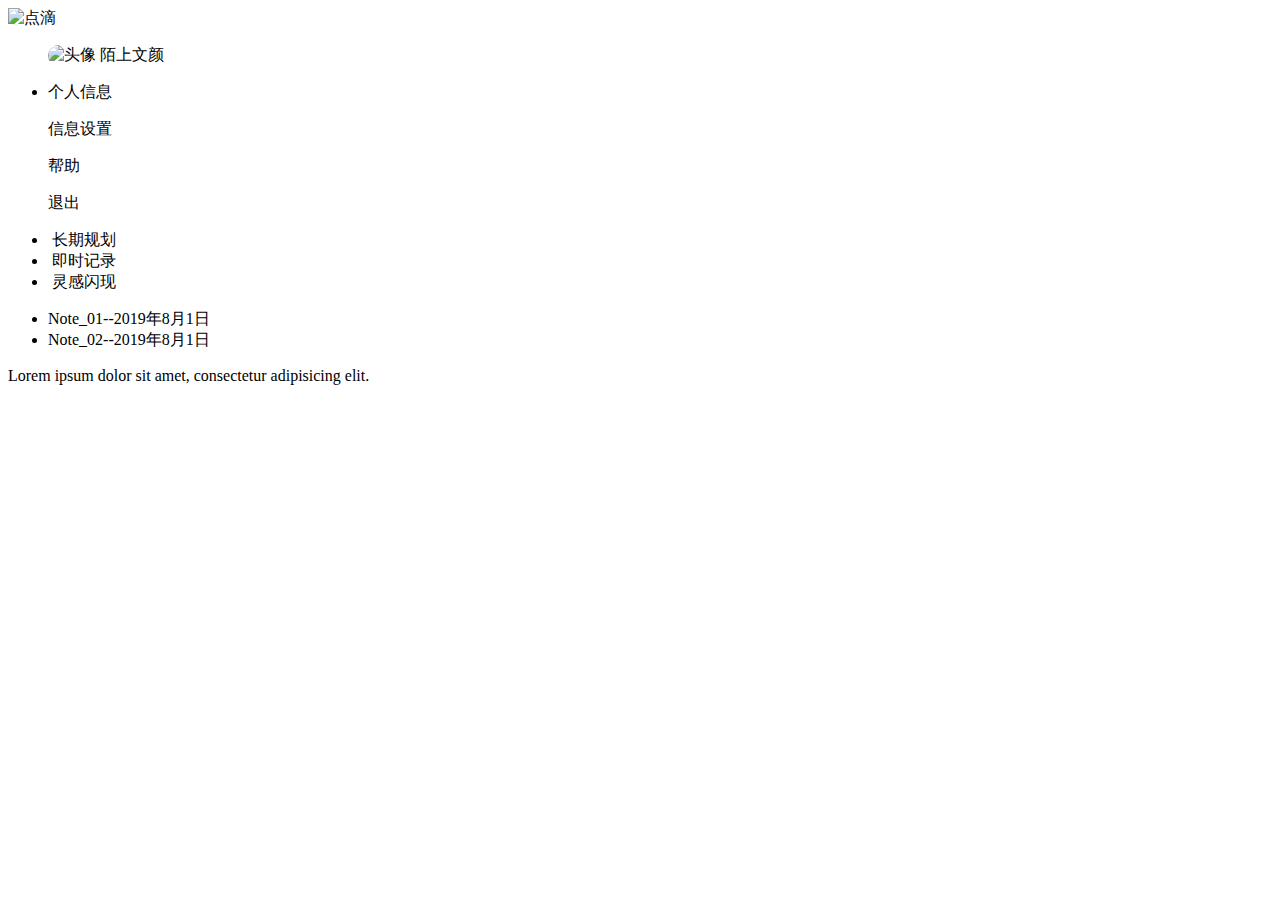
==== src/main/resources/templates/dripindex.html @ 3d85de13 "导入drip界面" ====
<!DOCTYPE html>
<html lang="zh">
<head>
    <meta charset="UTF-8">
    <title>Index</title>
<!--    惊了！没有使用rel竟然css样式不能使用-->
    <link rel="stylesheet" type="text/css" href="css/drip.css"/>
    <link rel="stylesheet" type="text/css" href="css/editormd.css"/>
    <link rel="stylesheet" type="text/css" href="css/index.css"/>

    <script src="js/jquery.min.js" type="text/javascript" charset="utf-8"></script>
<!--    导入makedown插件-->
    <script src="js/editormd.js" type="text/javascript" charset="utf-8"></script>
<!--    导入日历生成函数-->
    <script src="js/calendarUtil.js" type="text/javascript" charset="utf-8"></script>
    <script type="text/javascript">
        //makedown插件开启
        $(function() {
            editormd("my-editormd", { //注意1：这里的就是上面的DIV的id属性值
                width: "80%",
                height: 600,
                syncScrolling: "single",
                path: "lib/", //注意2：你的路径
                saveHTMLToTextarea: true //注意3：这个配置，方便post提交表单

            });
        });
        $(document).ready(function () {
            //日历弹窗回收
            $(".monthScenery").click(function(e){
                $(this).hide(500);
            });

            //日历弹窗弹出
            $("header").click(function(){
                $(".monthScenery").show(500);
            });

            //头像功能弹窗
            $(".userHeadImageUl").hover(function () {
                $(".loginInfoMenu").css("display","block");
            },function () {
                $(".loginInfoMenu").css("display","none");
            });

            //长期日历进度条弹窗
            var PopupList = $(".PopupList");
            $(".dayTable > tbody > tr > td > ul > li").hover(function () {
                PopupList.css({
                    "top":event.clientY,
                    "left":event.clientX,
                    "z-index":"21",
                    "display":"block"
                });
            },function () {
                PopupList.css({
                    "display":"none"
                });
            });

        });

    </script>
</head>
<body>
<header>
<!--    logo start-->
<div   id="m" class="PopupList"   style="position:absolute;top:0;left:0;display:none;padding:3px;border:1px solid #528AC6;background-color:#ffdfd0;" >
　　<b>点滴,点滴平凡汇聚人生!</b>
</div>
    <div>
        <img src="pic/logo.png" alt="点滴" height="50px" width="70px">
    </div>
<!--    logo end-->
<!--    导航-->
    <div>

    </div>
<!--    导航end-->
<!--    用户-->
    <div>

    </div>
<!--    用户end-->
</header>
<!--这个背景图片-->
<div class="monthScenery" style="display: none">
<!--    <img src="pic/324819.jpg" alt="beijign">-->
    <table class="dayTable" onClick="event.cancelBubble = true">
        <thead>
            <tr>
                <td colspan="8">
                <div class="menu clearfix">
                    <div class="select fl pr">
                      <ul class="select-list select-year pa none">
                          <li value="2015">2015年</li>
                          <li value="2016">2016年</li>
                          <li value="2017">2017年</li>
                      </ul>
                      <div class="select-text year"><span class="year-text" value="2016">2016年</span>▼</div>
                    </div>
                    <a class="select-prev fl" href="javascript:;">&lt;</a>
                        <div class="select month fl pr">
                            <ul class="select-list pa none">
                              <li value="1">1月</li>
                              <li value="2">2月</li>
                              <li value="3">3月</li>
                              <li value="4">4月</li>
                              <li value="5">5月</li>
                              <li value="6">6月</li>
                              <li value="7">7月</li>
                              <li value="8">8月</li>
                              <li value="9">9月</li>
                              <li value="10">10月</li>
                              <li value="11">11月</li>
                              <li value="12">12月</li>
                            </ul>
                          <div class="select-text"><span class="month-text" value="1">1月</span>▼</div>
                        </div>
                    <a class="select-next fl" href="javascript:;">&gt;</a>
                    <a class="select-today fl" href="javascript:;">返回今天</a>
                    <div class="time fl">10:40:05</div>
                </div>
                </td>
            </tr>
            <tr style="text-align: center">
                <td>日</td>
                <td>一</td>
                <td>二</td>
                <td>三</td>
                <td>四</td>
                <td>五</td>
                <td>六</td>
                <td>备注</td>
            </tr>
        </thead>
        <tbody class="table">
            <tr>
                <td class="everyDayTable">
                    <div class="day01"></div>
                    <ul>
                        <li class="chi"></li>
                        <li class="cheng"></li>
                        <li class="huang"></li>
                        <li class="lu"></li>
                        <li class="qing"></li>
                        <li class="lan"></li>
                        <li class="zi"></li>
                    </ul>
                </td>
                <td class="everyDayTable">
                    <div class="day02"></div>
                    <ul>
                        <li class="chi"></li>
                        <li class="cheng"></li>
                        <li class="huang"></li>
                        <li class="lu"></li>
                        <li class="qing"></li>
                        <li class="lan"></li>
                        <li class="zi"></li>
                    </ul>
                </td>
                <td class="everyDayTable">
                    <div class="day03"></div>
                    <ul>
                        <li class="chi"></li>
                        <li class="cheng"></li>
                        <li class="huang"></li>
                        <li class="lu"></li>
                        <li class="qing"></li>
                        <li class="lan"></li>
                        <li class="zi"></li>
                    </ul>
                </td>
                <td class="everyDayTable">
                    <div class="day04"></div>
                    <ul>
                        <li class="chi"></li>
                        <li class="cheng"></li>
                        <li class="huang"></li>
                        <li class="lu"></li>
                        <li class="qing"></li>
                        <li class="lan"></li>
                        <li class="zi"></li>
                    </ul>
                </td>
                <td class="everyDayTable">
                    <div class="day05"></div>
                    <ul>
                        <li class="chi"></li>
                        <li class="cheng"></li>
                        <li class="huang"></li>
                        <li class="lu"></li>
                        <li class="qing"></li>
                        <li class="lan"></li>
                        <li class="zi"></li>
                    </ul>
                </td>
                <td class="everyDayTable">
                    <div class="day06"></div>
                    <ul>
                        <li class="chi"></li>
                        <li class="cheng"></li>
                        <li class="huang"></li>
                        <li class="lu"></li>
                        <li class="qing"></li>
                        <li class="lan"></li>
                        <li class="zi"></li>
                    </ul>
                </td>
                <td class="everyDayTable">
                    <div class="day07"></div>
                    <ul>
                        <li class="chi"></li>
                        <li class="cheng"></li>
                        <li class="huang"></li>
                        <li class="lu"></li>
                        <li class="qing"></li>
                        <li class="lan"></li>
                        <li class="zi"></li>
                    </ul>
                </td>
                <td rowspan="5" class="LineFore"></td>
            </tr>

            <tr>
                    <td class="everyDayTable">
                        <div class="day08"></div>
                        <ul>
                            <li class="chi"></li>
                            <li class="cheng"></li>
                            <li class="huang"></li>
                            <li class="lu"></li>
                            <li class="qing"></li>
                            <li class="lan"></li>
                            <li class="zi"></li>
                        </ul>
                    </td>
                    <td class="everyDayTable">
                        <div class="day09"></div>
                        <ul>
                            <li class="chi"></li>
                            <li class="cheng"></li>
                            <li class="huang"></li>
                            <li class="lu"></li>
                            <li class="qing"></li>
                            <li class="lan"></li>
                            <li class="zi"></li>
                        </ul>
                    </td>
                    <td class="everyDayTable">
                        <div class="day10"></div>
                        <ul>
                            <li class="chi"></li>
                            <li class="cheng"></li>
                            <li class="huang"></li>
                            <li class="lu"></li>
                            <li class="qing"></li>
                            <li class="lan"></li>
                            <li class="zi"></li>
                        </ul>
                    </td>
                    <td class="everyDayTable">
                        <div class="day11"></div>
                        <ul>
                            <li class="chi"></li>
                            <li class="cheng"></li>
                            <li class="huang"></li>
                            <li class="lu"></li>
                            <li class="qing"></li>
                            <li class="lan"></li>
                            <li class="zi"></li>
                        </ul>
                    </td>
                    <td class="everyDayTable">
                        <div class="day12"></div>
                        <ul>
                            <li class="chi"></li>
                            <li class="cheng"></li>
                            <li class="huang"></li>
                            <li class="lu"></li>
                            <li class="qing"></li>
                            <li class="lan"></li>
                            <li class="zi"></li>
                        </ul>
                    </td>
                    <td class="everyDayTable">
                        <div class="day13"></div>
                        <ul>
                            <li class="chi"></li>
                            <li class="cheng"></li>
                            <li class="huang"></li>
                            <li class="lu"></li>
                            <li class="qing"></li>
                            <li class="lan"></li>
                            <li class="zi"></li>
                        </ul>
                    </td>
                    <td class="everyDayTable">
                        <div class="day14"></div>
                        <ul>
                            <li class="chi"></li>
                            <li class="cheng"></li>
                            <li class="huang"></li>
                            <li class="lu"></li>
                            <li class="qing"></li>
                            <li class="lan"></li>
                            <li class="zi"></li>
                        </ul>
                    </td>
                </tr>

            <tr>
                <td class="everyDayTable">
                    <div class="day15"></div>
                    <ul>
                        <li class="chi"></li>
                        <li class="cheng"></li>
                        <li class="huang"></li>
                        <li class="lu"></li>
                        <li class="qing"></li>
                        <li class="lan"></li>
                        <li class="zi"></li>
                    </ul>
                </td>
                <td class="everyDayTable">
                    <div class="day16"></div>
                    <ul>
                        <li class="chi"></li>
                        <li class="cheng"></li>
                        <li class="huang"></li>
                        <li class="lu"></li>
                        <li class="qing"></li>
                        <li class="lan"></li>
                        <li class="zi"></li>
                    </ul>
                </td>
                <td class="everyDayTable">
                    <div class="day17"></div>
                    <ul>
                        <li class="chi"></li>
                        <li class="cheng"></li>
                        <li class="huang"></li>
                        <li class="lu"></li>
                        <li class="qing"></li>
                        <li class="lan"></li>
                        <li class="zi"></li>
                    </ul>
                </td>
                <td class="everyDayTable">
                    <div class="day18"></div>
                    <ul>
                        <li class="chi"></li>
                        <li class="cheng"></li>
                        <li class="huang"></li>
                        <li class="lu"></li>
                        <li class="qing"></li>
                        <li class="lan"></li>
                        <li class="zi"></li>
                    </ul>
                </td>
                <td class="everyDayTable">
                    <div class="day19"></div>
                    <ul>
                        <li class="chi"></li>
                        <li class="cheng"></li>
                        <li class="huang"></li>
                        <li class="lu"></li>
                        <li class="qing"></li>
                        <li class="lan"></li>
                        <li class="zi"></li>
                    </ul>
                </td>
                <td class="everyDayTable">
                    <div class="day20"></div>
                    <ul>
                        <li class="chi"></li>
                        <li class="cheng"></li>
                        <li class="huang"></li>
                        <li class="lu"></li>
                        <li class="qing"></li>
                        <li class="lan"></li>
                        <li class="zi"></li>
                    </ul>
                </td>
                <td class="everyDayTable">
                    <div class="day21"></div>
                    <ul>
                        <li class="chi"></li>
                        <li class="cheng"></li>
                        <li class="huang"></li>
                        <li class="lu"></li>
                        <li class="qing"></li>
                        <li class="lan"></li>
                        <li class="zi"></li>
                    </ul>
                </td>
            </tr>

            <tr>
                <td class="everyDayTable">
                    <div class="day22"></div>
                    <ul>
                        <li class="chi"></li>
                        <li class="cheng"></li>
                        <li class="huang"></li>
                        <li class="lu"></li>
                        <li class="qing"></li>
                        <li class="lan"></li>
                        <li class="zi"></li>
                    </ul>
                </td>
                <td class="everyDayTable">
                    <div class="day23"></div>
                    <ul>
                        <li class="chi"></li>
                        <li class="cheng"></li>
                        <li class="huang"></li>
                        <li class="lu"></li>
                        <li class="qing"></li>
                        <li class="lan"></li>
                        <li class="zi"></li>
                    </ul>
                </td>
                <td class="everyDayTable">
                    <div class="day24"></div>
                    <ul>
                        <li class="chi"></li>
                        <li class="cheng"></li>
                        <li class="huang"></li>
                        <li class="lu"></li>
                        <li class="qing"></li>
                        <li class="lan"></li>
                        <li class="zi"></li>
                    </ul>
                </td>
                <td class="everyDayTable">
                    <div class="day25"></div>
                    <ul>
                        <li class="chi"></li>
                        <li class="cheng"></li>
                        <li class="huang"></li>
                        <li class="lu"></li>
                        <li class="qing"></li>
                        <li class="lan"></li>
                        <li class="zi"></li>
                    </ul>
                </td>
                <td class="everyDayTable">
                    <div class="day26"></div>
                    <ul>
                        <li class="chi"></li>
                        <li class="cheng"></li>
                        <li class="huang"></li>
                        <li class="lu"></li>
                        <li class="qing"></li>
                        <li class="lan"></li>
                        <li class="zi"></li>
                    </ul>
                </td>
                <td class="everyDayTable">
                    <div class="day27"></div>
                    <ul>
                        <li class="chi"></li>
                        <li class="cheng"></li>
                        <li class="huang"></li>
                        <li class="lu"></li>
                        <li class="qing"></li>
                        <li class="lan"></li>
                        <li class="zi"></li>
                    </ul>
                </td>
                <td class="everyDayTable">
                    <div class="day28"></div>
                    <ul>
                        <li class="chi"></li>
                        <li class="cheng"></li>
                        <li class="huang"></li>
                        <li class="lu"></li>
                        <li class="qing"></li>
                        <li class="lan"></li>
                        <li class="zi"></li>
                    </ul>
                </td>
            </tr>

            <tr>
                <td class="everyDayTable">
                    <div class="day29"></div>
                    <ul>
                        <li class="chi"></li>
                        <li class="cheng"></li>
                        <li class="huang"></li>
                        <li class="lu"></li>
                        <li class="qing"></li>
                        <li class="lan"></li>
                        <li class="zi"></li>
                    </ul>
                </td>
                <td class="everyDayTable">
                    <div class="day30"></div>
                    <ul>
                        <li class="chi"></li>
                        <li class="cheng"></li>
                        <li class="huang"></li>
                        <li class="lu"></li>
                        <li class="qing"></li>
                        <li class="lan"></li>
                        <li class="zi"></li>
                    </ul>
                </td>
                <td class="everyDayTable">
                    <div class="day31"></div>
                    <ul>
                        <li class="chi"></li>
                        <li class="cheng"></li>
                        <li class="huang"></li>
                        <li class="lu"></li>
                        <li class="qing"></li>
                        <li class="lan"></li>
                        <li class="zi"></li>
                    </ul>
                </td>
                <td class="everyDayTable">
                    <div class="day32"></div>
                    <ul>
                        <li class="chi"></li>
                        <li class="cheng"></li>
                        <li class="huang"></li>
                        <li class="lu"></li>
                        <li class="qing"></li>
                        <li class="lan"></li>
                        <li class="zi"></li>
                    </ul>
                </td>
                <td class="everyDayTable">
                    <div class="day33"></div>
                    <ul>
                        <li class="chi"></li>
                        <li class="cheng"></li>
                        <li class="huang"></li>
                        <li class="lu"></li>
                        <li class="qing"></li>
                        <li class="lan"></li>
                        <li class="zi"></li>
                    </ul>
                </td>
                <td class="everyDayTable">
                    <div class="day34"></div>
                    <ul>
                        <li class="chi"></li>
                        <li class="cheng"></li>
                        <li class="huang"></li>
                        <li class="lu"></li>
                        <li class="qing"></li>
                        <li class="lan"></li>
                        <li class="zi"></li>
                    </ul>
                </td>
                <td class="everyDayTable">
                    <div class="day35"></div>
                    <ul>
                        <li class="chi"></li>
                        <li class="cheng"></li>
                        <li class="huang"></li>
                        <li class="lu"></li>
                        <li class="qing"></li>
                        <li class="lan"></li>
                        <li class="zi"></li>
                    </ul>
                </td>
            </tr>
        </tbody>
    </table>
</div>
<!-- MarkDown的id标志 -->
<div id="my-editormd">
    <!-- 书写与实时显示的textarea -->
    <textarea id="my-editormd-markdown-doc" name="my-editormd-markdown-doc" style="display:none;"></textarea>
    <!-- 用于后端获取md稳当内容，Java中：request.getParameter("my-editormd-html-code")。  -->
    <textarea id="my-editormd-html-code" name="my-editormd-html-code" style="display:none;"></textarea>
</div>
<div class="bodyRight">
    <ul class="userHeadImageUl">
        <div class="userHeadImage">
            <img src="pic/userHeadImage.jpg" alt="头像" style="width: 100%;height: 100%;border-radius:50px;" >
            陌上文颜
        </div>
        <li class="loginInfoMenu">
            <p class="bg-green-bright on1"><img src="pic/myInfo16white.png" alt="">个人信息</p>
            <p class="bg-yellow-bright on2"><img src="pic/setting16white.png" alt="">信息设置</p>
            <p class="bg-orange-bright on3"><img src="pic/help16white.png" alt="">帮助</p>
            <p class="bg-red-bright on4"><img src="pic/out16white.png" alt="">退出</p>
        </li>
    </ul>
    <ul class="RightUl">
        <li class="menuList-long">
            <img src="pic/menuAdd16.png" alt="">
            长期规划
        </li>
        <li class="menuList-now">
            <img src="pic/menuOpen16.png" alt="">
            即时记录
        </li>
        <li class="menuList-afflatus">
            <img src="pic/menuAfflatus16.png" alt="">
            灵感闪现
        </li>
    </ul>
    <ul class="noteListUl">
        <li class="noteList">
            Note_01--2019年8月1日
        </li>
        <li class="noteList">
            Note_02--2019年8月1日
        </li>
    </ul>
    <div class="memoImage">
        <div class="memoText">
            Lorem ipsum dolor sit amet, consectetur adipisicing elit.
        </div>
    </div>
</div>
</body>
</html>
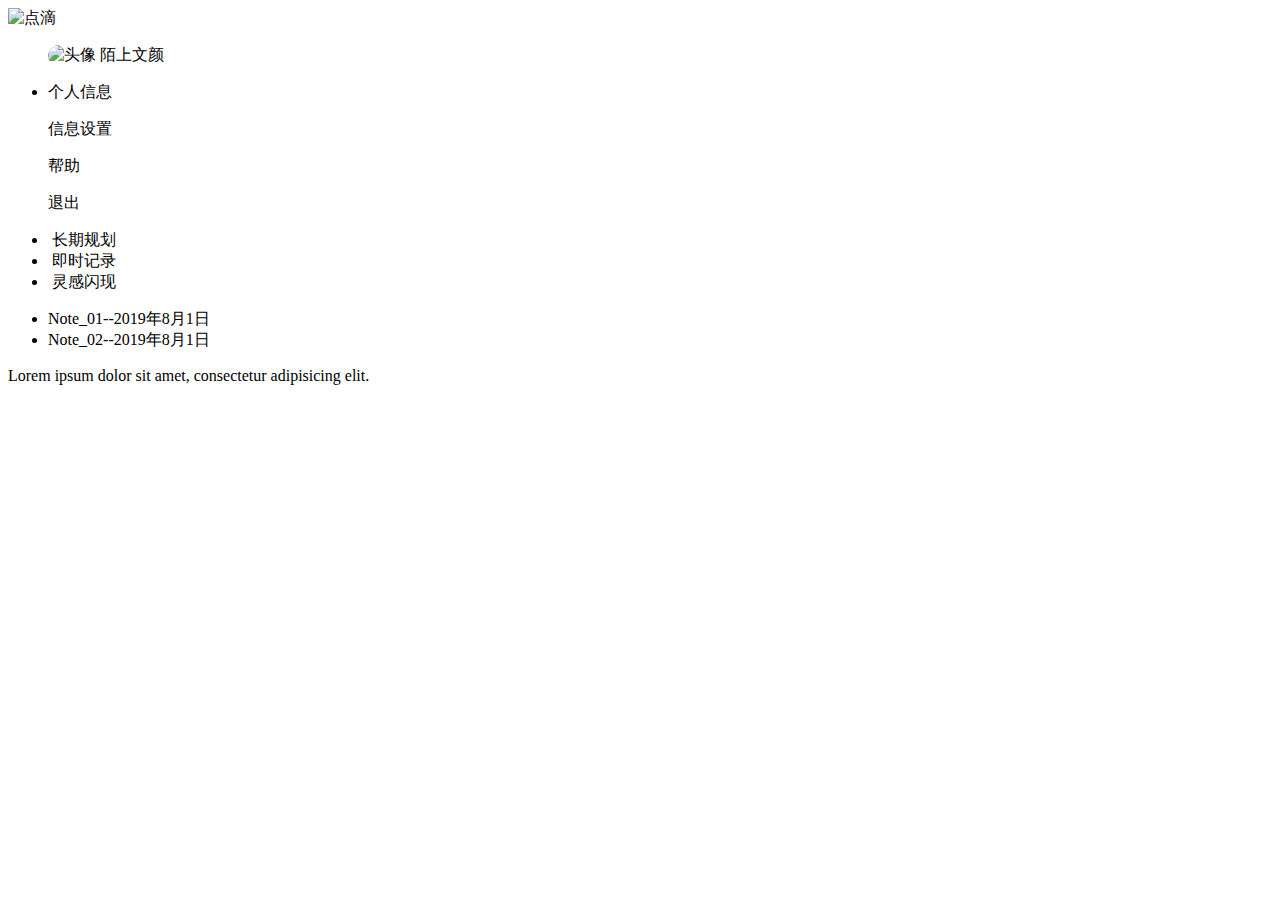
==== commit 90dc15a1: "实现文章详情查看，md格式转成html" ====
--- a/src/main/resources/templates/dripindex.html
+++ b/src/main/resources/templates/dripindex.html
@@ -577,7 +577,7 @@
 <div id="my-editormd">
     <!-- 书写与实时显示的textarea -->
     <textarea id="my-editormd-markdown-doc" name="my-editormd-markdown-doc" style="display:none;"></textarea>
-    <!-- 用于后端获取md稳当内容，Java中：request.getParameter("my-editormd-html-code")。  -->
+    <!-- 用于后端获取md文档内容，Java中：request.getParameter("my-editormd-html-code")。  -->
     <textarea id="my-editormd-html-code" name="my-editormd-html-code" style="display:none;"></textarea>
 </div>
 <div class="bodyRight">
